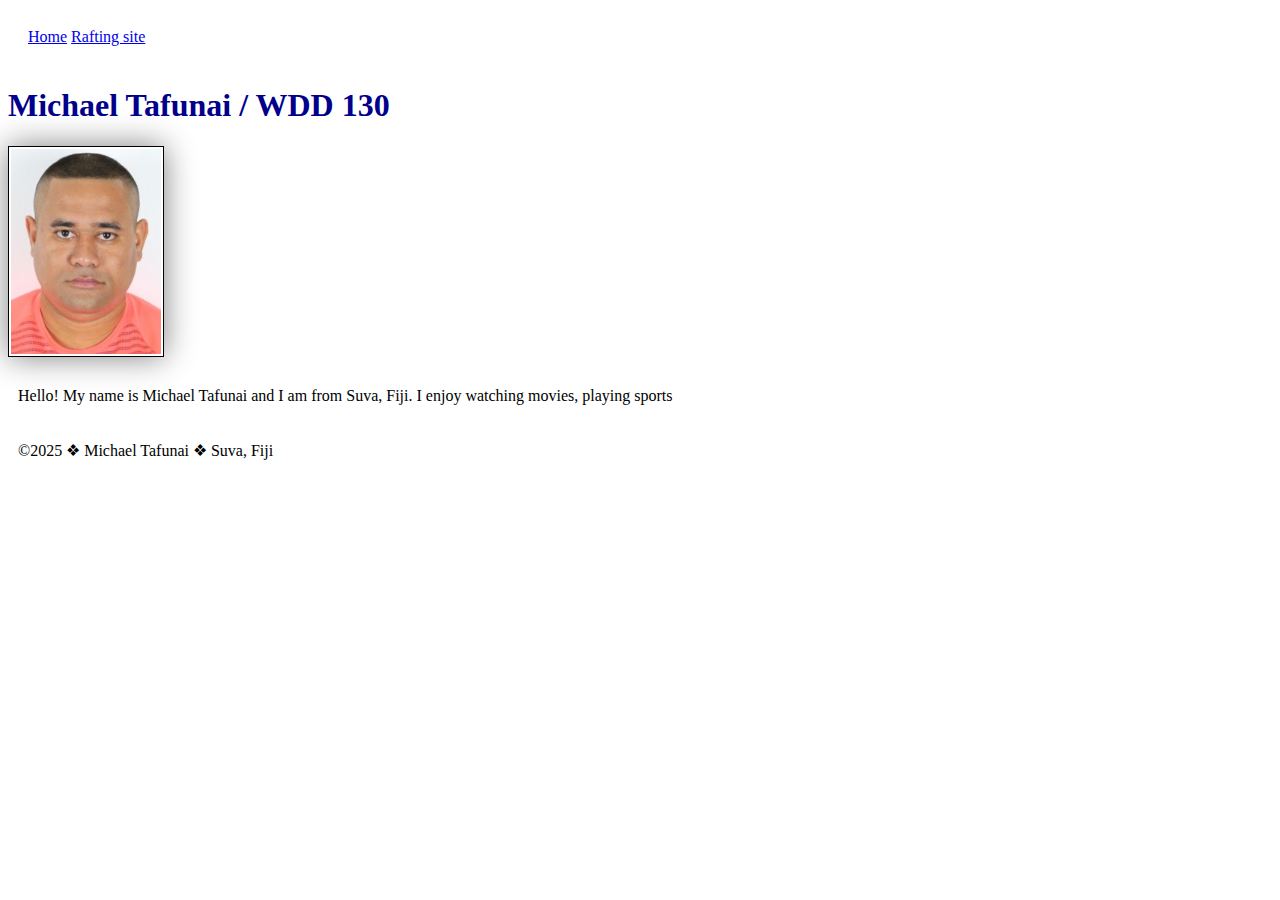
==== index.html @ 46425b6b "css file added" ====
<!DOCTYPE html>
<html lang="ën_US">
    <head>
        <meta charset="ütf-8">
        <meta name="viewport"content="width=device-width,initial-scale=1.0">
        <title>Michael Tafunai / WDD 130</title>
        <link rel="stylesheet" href="styles/styles.css">
    </head>
    <body>
        <header>
            <nav>
                <a href="#">Home</a>
                <a href="wwr/">Rafting site</a>
            </nav>
        </header>
        <main>
            <h1>Michael Tafunai / WDD 130</h1>
            <img src="images/profile.jpg" alt="Hello, my name is Michael Tafunai" width="200">
            <p>Hello! My name is Michael Tafunai and I am from Suva, Fiji. I enjoy watching movies, playing sports</p>
        </main>
        <footer>
            <p>&copy;2025 &#10070; Michael Tafunai &#10070; Suva, Fiji</p>
        </footer>
    </body>
</html>
---- styles/styles.css ----
nav{
    background-color: daekblue;
    padding: 10px;
}

nav {
    color: white;
    display: block;
    padding: 20px;
}

h1 {
    color: darkblue;
}

img {
    width: 150px;
    height: auto;
    border: 1px solid black;
    padding: 2px;
    box-shadow: 0 0 30px gray;
}

p {
    padding: 10px;
}
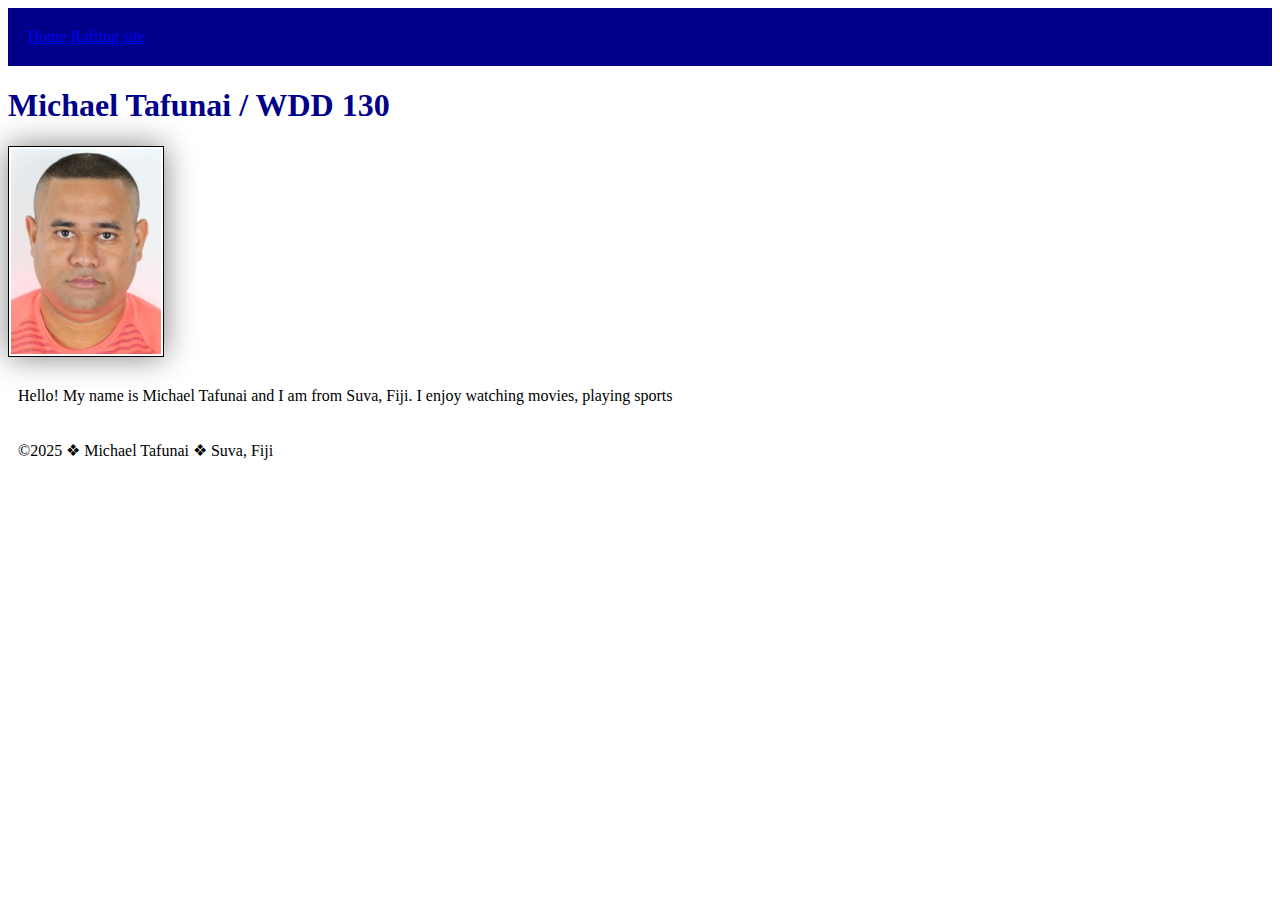
==== commit 3e7aac20: "updated" ====
--- a/index.html
+++ b/index.html
@@ -1,25 +1,28 @@
 <!DOCTYPE html>
 <html lang="ën_US">
-    <head>
-        <meta charset="ütf-8">
-        <meta name="viewport"content="width=device-width,initial-scale=1.0">
-        <title>Michael Tafunai / WDD 130</title>
-        <link rel="stylesheet" href="styles/styles.css">
-    </head>
-    <body>
-        <header>
-            <nav>
-                <a href="#">Home</a>
-                <a href="wwr/">Rafting site</a>
-            </nav>
-        </header>
-        <main>
-            <h1>Michael Tafunai / WDD 130</h1>
-            <img src="images/profile.jpg" alt="Hello, my name is Michael Tafunai" width="200">
-            <p>Hello! My name is Michael Tafunai and I am from Suva, Fiji. I enjoy watching movies, playing sports</p>
-        </main>
-        <footer>
-            <p>&copy;2025 &#10070; Michael Tafunai &#10070; Suva, Fiji</p>
-        </footer>
-    </body>
-</html>
+
+<head>
+    <meta charset="ütf-8">
+    <meta name="viewport" content="width=device-width,initial-scale=1.0">
+    <title>Michael Tafunai / WDD 130</title>
+    <link rel="stylesheet" href="styles/styles.css">
+</head>
+
+<body>
+    <header>
+        <nav>
+            <a href="#">Home</a>
+            <a href="wwr/">Rafting site</a>
+        </nav>
+    </header>
+    <main>
+        <h1>Michael Tafunai / WDD 130</h1>
+        <img src="images/profile.jpg" alt="Hello, my name is Michael Tafunai" width="200">
+        <p>Hello! My name is Michael Tafunai and I am from Suva, Fiji. I enjoy watching movies, playing sports</p>
+    </main>
+    <footer>
+        <p>&copy;2025 &#10070; Michael Tafunai &#10070; Suva, Fiji</p>
+    </footer>
+</body>
+
+</html>--- a/styles/styles.css
+++ b/styles/styles.css
@@ -1,5 +1,5 @@
 nav{
-    background-color: daekblue;
+    background-color: darkblue;
     padding: 10px;
 }
 
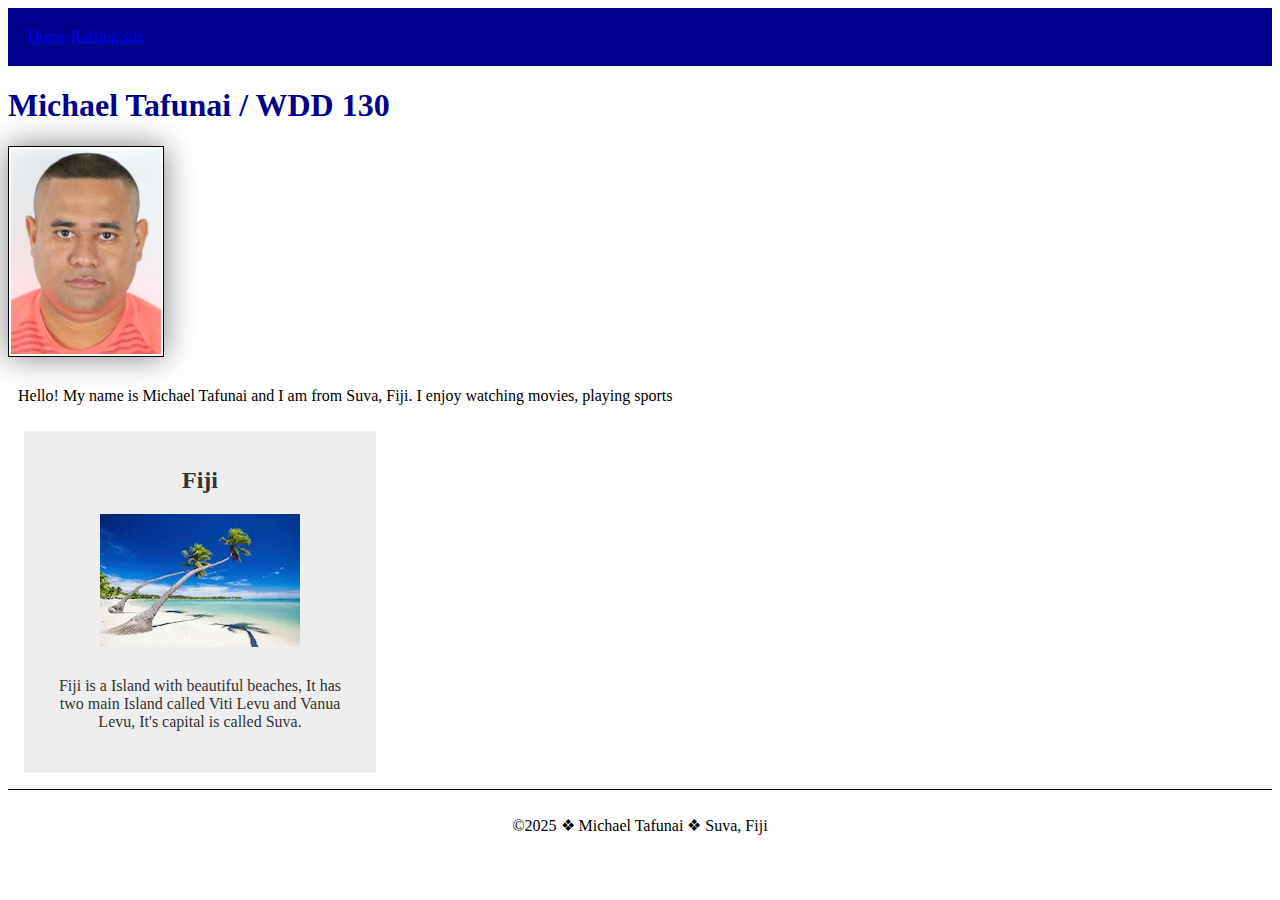
==== commit c5873f4c: "updated" ====
--- a/index.html
+++ b/index.html
@@ -5,6 +5,8 @@
     <meta charset="ütf-8">
     <meta name="viewport" content="width=device-width,initial-scale=1.0">
     <title>Michael Tafunai / WDD 130</title>
+    <meta name="description" content="Describe your home page here using keywords like your name,the course, the purpose of the page.">
+    <meta name="author" content="Michael Tafunai">
     <link rel="stylesheet" href="styles/styles.css">
 </head>
 
@@ -20,6 +22,11 @@
         <img src="images/profile.jpg" alt="Hello, my name is Michael Tafunai" width="200">
         <p>Hello! My name is Michael Tafunai and I am from Suva, Fiji. I enjoy watching movies, playing sports</p>
     </main>
+    <aside>
+        <h2>Fiji</h2>
+        <img src="images/Fiji.webp" alt="Fiji landscape">
+        <p>Fiji is a Island with beautiful beaches, It has two main Island called Viti Levu and Vanua Levu, It's capital is called Suva.</p>   
+    </aside>
     <footer>
         <p>&copy;2025 &#10070; Michael Tafunai &#10070; Suva, Fiji</p>
     </footer>
--- a/styles/styles.css
+++ b/styles/styles.css
@@ -1,3 +1,31 @@
+main{
+    max-width: 840px;
+}
+
+aside{
+    width: 20rem;
+    margin: 1rem;
+    border: 1px solid rgb(0, 0, 0 / 0.2); /* 1 */
+    padding: 1rem;
+    background-color: #eee;
+    color: #333;
+    text-align: center;
+}
+
+aside img{
+    width: 200px;
+    height: auto;
+}
+
+p{
+    padding: 0;
+}
+
+footer{
+    margin-top: 15px;
+    border-top: 1px solid #000;
+    text-align: center;
+}
 nav{
     background-color: darkblue;
     padding: 10px;
@@ -13,7 +41,7 @@
     color: darkblue;
 }
 
-img {
+main img {
     width: 150px;
     height: auto;
     border: 1px solid black;
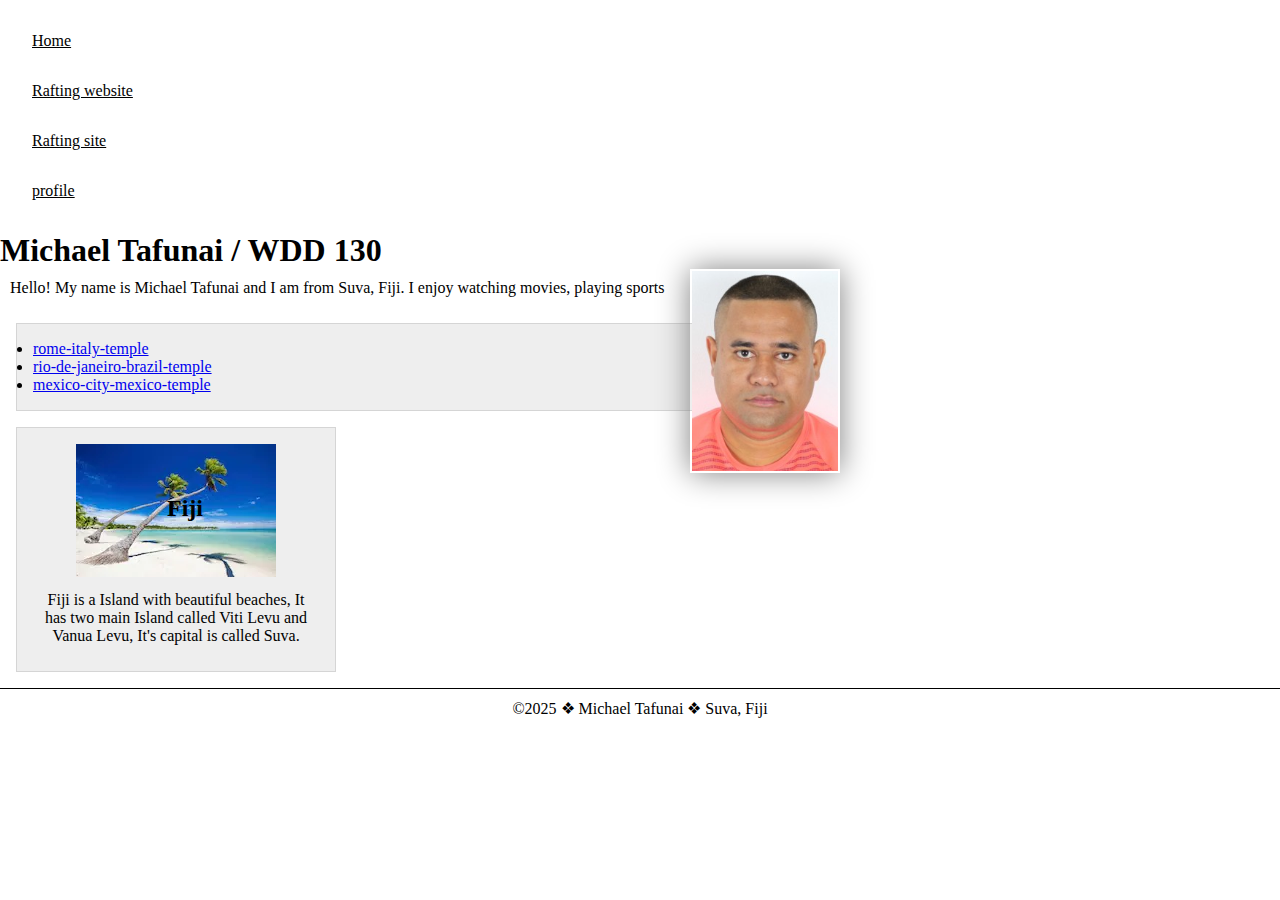
==== commit c79ca87c: "updated" ====
--- a/index.html
+++ b/index.html
@@ -1,8 +1,8 @@
 <!DOCTYPE html>
-<html lang="ën_US">
+<html lang="en">
 
 <head>
-    <meta charset="ütf-8">
+    <meta charset="UTF-8">
     <meta name="viewport" content="width=device-width,initial-scale=1.0">
     <title>Michael Tafunai / WDD 130</title>
     <meta name="description" content="Describe your home page here using keywords like your name,the course, the purpose of the page.">
@@ -14,15 +14,23 @@
     <header>
         <nav>
             <a href="#">Home</a>
+            <a href="wwr/">Rafting website</a>
             <a href="wwr/">Rafting site</a>
+            <a href="https://linkedin.com">profile</a>
         </nav>
     </header>
     <main>
         <h1>Michael Tafunai / WDD 130</h1>
         <img src="images/profile.jpg" alt="Hello, my name is Michael Tafunai" width="200">
         <p>Hello! My name is Michael Tafunai and I am from Suva, Fiji. I enjoy watching movies, playing sports</p>
+   <ul class="box">
+    <li><a href="https://www.churchofjesuschrist.org/temples/details/rome-italy-temple"target="_blank">rome-italy-temple</a></li>
+    <li><a href="https://www.churchofjesuschrist.org/temples/details/rio-de-janeiro-brazil-temple"target="_blank">rio-de-janeiro-brazil-temple</a></li>
+    <li><a href="https://www.churchofjesuschrist.org/temples/details/mexico-city-mexico-temple"target="_blank">mexico-city-mexico-temple</a></li>
+   </ul>
+  
     </main>
-    <aside>
+    <aside class="box">
         <h2>Fiji</h2>
         <img src="images/Fiji.webp" alt="Fiji landscape">
         <p>Fiji is a Island with beautiful beaches, It has two main Island called Viti Levu and Vanua Levu, It's capital is called Suva.</p>   
@@ -31,5 +39,5 @@
         <p>&copy;2025 &#10070; Michael Tafunai &#10070; Suva, Fiji</p>
     </footer>
 </body>
-
+<!-- 22 January 2025 -->
 </html>--- a/styles/styles.css
+++ b/styles/styles.css
@@ -1,3 +1,16 @@
+*{
+    margin: 0;
+    padding: 0;
+    box-sizing: border-box;
+}
+:root{ 
+    --heading-bachground-color: #f06;
+    --heading-text-color: #333;
+    --heading-font: 'Montserrat', Helvetica, sans-serif;
+    --padding: 1rem;
+    --boader: 1px solid rgb(0 0 0 / 0.1);
+    }
+
 main{
     max-width: 840px;
 }
@@ -5,11 +18,17 @@
 aside{
     width: 20rem;
     margin: 1rem;
+    margin: var(--margin);
     border: 1px solid rgb(0, 0, 0 / 0.2); /* 1 */
     padding: 1rem;
     background-color: #eee;
     color: #333;
     text-align: center;
+    border:3px var(--main-color);
+    background-color: var(--main-color);
+    color: var(--background-color);
+    padding: var(--padding);
+    position: relative; 
 }
 
 aside img{
@@ -17,38 +36,60 @@
     height: auto;
 }
 
+aside h2{
+    position: absolute;
+    top: 67px;
+    left: 150px;
+}
 p{
     padding: 0;
 }
 
 footer{
     margin-top: 15px;
+    margin-top: var(--padding);
     border-top: 1px solid #000;
     text-align: center;
 }
 nav{
     background-color: darkblue;
+    background-color: var(--main-color);
     padding: 10px;
+    padding: var(--padding);
 }
 
-nav {
+nav a {
     color: white;
+    color: var(--background-color);
     display: block;
     padding: 20px;
+    padding: var(--padding);
 }
 
 h1 {
     color: darkblue;
+    color: var(--main-color);
 }
 
 main img {
     width: 150px;
     height: auto;
     border: 1px solid black;
+    border: 1px solid var(--main-color);
     padding: 2px;
     box-shadow: 0 0 30px gray;
+    float: right;
+    margin: 0 0 1rem 1rem;
 }
 
 p {
     padding: 10px;
+}
+/*Class selector */ 
+.box {
+    margin: 1rem;
+    border: 1px solid rgba(0, 0, 0, .1);
+    padding: 1rem;
+    background-color: #eee;
+    color: #000;
 }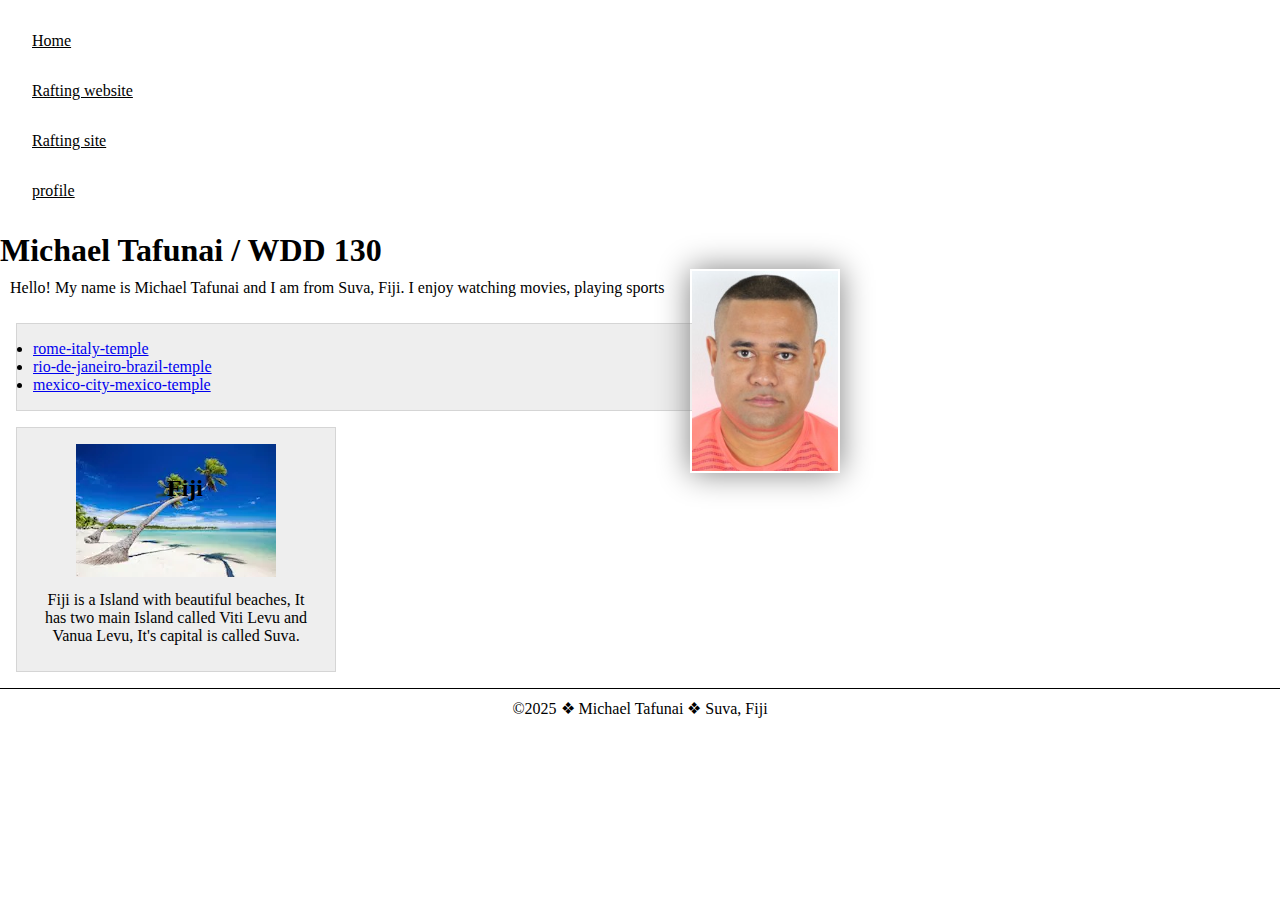
==== commit d90994d2: "wwr" ====
--- a/index.html
+++ b/index.html
@@ -17,6 +17,7 @@
             <a href="wwr/">Rafting website</a>
             <a href="wwr/">Rafting site</a>
             <a href="https://linkedin.com">profile</a>
+            
         </nav>
     </header>
     <main>
--- a/styles/styles.css
+++ b/styles/styles.css
@@ -38,7 +38,7 @@
 
 aside h2{
     position: absolute;
-    top: 67px;
+    top: 47px;
     left: 150px;
 }
 p{
